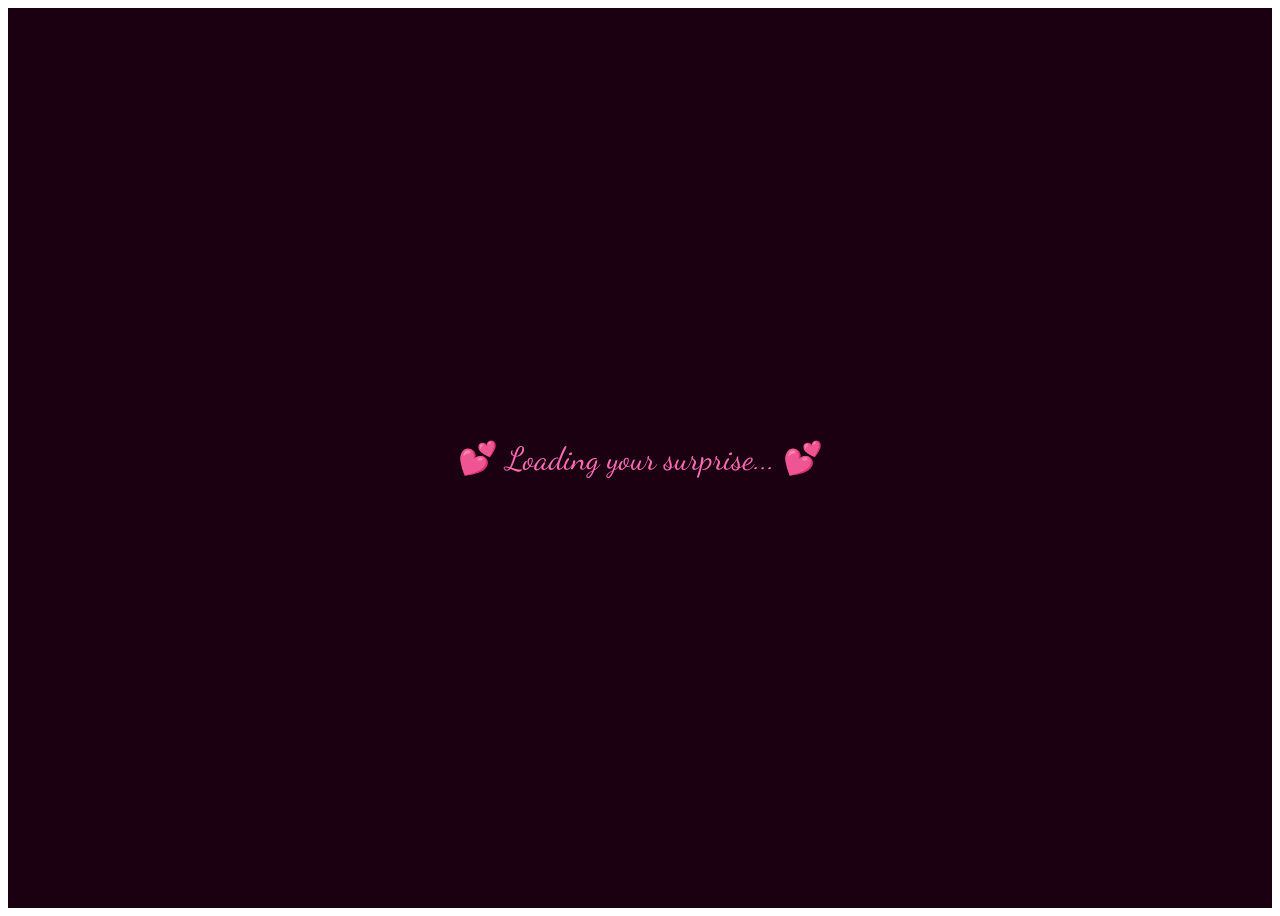
==== wwwroot/index.html @ 13219019 "commit" ====
<!DOCTYPE html>
<html lang="en">
<head>
    <meta charset="utf-8" />
    <meta name="viewport" content="width=device-width, initial-scale=1.0" />
    <title>💕 Happy Anniversary 💕</title>
    <base href="/" />
    <link rel="stylesheet" href="css/app.css" />
    <link href="https://fonts.googleapis.com/css2?family=Dancing+Script:wght@700&family=Poppins:wght@300;500&display=swap" rel="stylesheet" />
    <link rel="icon" type="image/png" href="[data-uri]" />
</head>
<body>
    <div id="app">
        <div style="display:flex;justify-content:center;align-items:center;height:100vh;background:#1a0011;">
            <div style="text-align:center;color:#ff69b4;font-family:'Dancing Script',cursive;font-size:2rem;">
                💕 Loading your surprise... 💕
            </div>
        </div>
    </div>
    <script src="_framework/blazor.webassembly.js"></script>
</body>
</html>
---- wwwroot/css/app.css ----
* {
    margin: 0;
    padding: 0;
    box-sizing: border-box;
}

body {
    font-family: 'Poppins', sans-serif;
    background: #1a0011;
    color: #fff;
    overflow-x: hidden;
}

/* ===== COMMON ===== */
.btn-magic {
    padding: 14px 35px;
    font-size: 1rem;
    border: none;
    border-radius: 50px;
    background: linear-gradient(45deg, #ff1493, #ff69b4);
    color: #fff;
    cursor: pointer;
    font-family: 'Poppins', sans-serif;
    box-shadow: 0 5px 25px rgba(255,20,147,0.5);
    transition: all 0.3s;
    margin: 8px;
}

    .btn-magic:hover, .btn-magic:active {
        transform: scale(1.08);
    }

.btn-secondary {
    padding: 14px 35px;
    font-size: 1rem;
    border: 2px solid #ff69b4;
    border-radius: 50px;
    background: transparent;
    color: #ff69b4;
    cursor: pointer;
    font-family: 'Poppins', sans-serif;
    transition: all 0.3s;
    margin: 8px;
}

    .btn-secondary:hover {
        background: rgba(255,105,180,0.1);
    }

.page-title {
    font-family: 'Dancing Script', cursive;
    font-size: 2.8rem;
    color: #ff69b4;
    text-align: center;
    margin-bottom: 10px;
    text-shadow: 0 0 20px rgba(255,105,180,0.5);
}

.page-subtitle {
    text-align: center;
    color: #ffb6c1;
    margin-bottom: 30px;
}

.nav-buttons {
    display: flex;
    justify-content: center;
    flex-wrap: wrap;
    padding: 30px 0;
}

/* ===== LANDING ===== */
.landing-screen {
    min-height: 100vh;
    display: flex;
    align-items: center;
    justify-content: center;
    flex-direction: column;
    background: linear-gradient(135deg, #1a0011, #4a0033, #1a0011);
    text-align: center;
    padding: 20px;
    position: relative;
    overflow: hidden;
}

.glow-title {
    font-family: 'Dancing Script', cursive;
    font-size: 3rem;
    color: #ff69b4;
    text-shadow: 0 0 10px #ff69b4, 0 0 25px #ff69b4, 0 0 50px #ff1493;
    animation: pulse 2s infinite;
}

.sub-heading {
    font-size: 1.3rem;
    color: #ffb6c1;
    margin: 15px 0;
}

.love-intro {
    color: #dda0dd;
    line-height: 1.8;
    margin: 20px 0;
    max-width: 500px;
}

.ring-animation {
    font-size: 4rem;
    animation: spin 4s linear infinite;
    margin-bottom: 15px;
}

@keyframes spin {
    0%,100% {
        transform: rotate(-10deg) scale(1);
    }

    50% {
        transform: rotate(10deg) scale(1.1);
    }
}

.stats-row {
    display: flex;
    gap: 20px;
    justify-content: center;
    flex-wrap: wrap;
    margin: 25px 0;
}

.stat-card {
    background: rgba(255,255,255,0.07);
    border-radius: 15px;
    padding: 15px 25px;
    text-align: center;
    border: 1px solid rgba(255,105,180,0.3);
}

.stat-number {
    display: block;
    font-size: 2rem;
    font-weight: 700;
    color: #ff69b4;
}

.stat-label {
    font-size: 0.8rem;
    color: #ffb6c1;
}

.pulse {
    animation: btnPulse 2s infinite;
}

@keyframes btnPulse {
    0%,100% {
        box-shadow: 0 5px 25px rgba(255,20,147,0.5);
    }

    50% {
        box-shadow: 0 5px 40px rgba(255,20,147,0.9);
    }
}

.falling-heart {
    position: absolute;
    font-size: 1.5rem;
    top: -50px;
    animation: fall linear infinite;
    opacity: 0.4;
    pointer-events: none;
}

@keyframes fall {
    0% {
        transform: translateY(-50px) rotate(0deg);
        opacity: 0.4;
    }

    100% {
        transform: translateY(110vh) rotate(360deg);
        opacity: 0;
    }
}

/* ===== GALLERY ===== */
.gallery-screen {
    min-height: 100vh;
    padding: 40px 20px;
    background: linear-gradient(135deg, #0a001a, #1a0033);
}

.gallery-grid {
    display: grid;
    grid-template-columns: repeat(auto-fit, minmax(260px, 1fr));
    gap: 20px;
    max-width: 1000px;
    margin: 0 auto;
}

.photo-card {
    border-radius: 15px;
    overflow: hidden;
    cursor: pointer;
    background: #2a0033;
    box-shadow: 0 5px 20px rgba(255,20,147,0.2);
    transition: transform 0.3s, box-shadow 0.3s;
    animation: fadeUp 0.6s ease both;
}

    .photo-card:hover, .photo-card.selected {
        transform: scale(1.04);
        box-shadow: 0 10px 35px rgba(255,20,147,0.5);
    }

.photo-frame {
    position: relative;
    overflow: hidden;
}

    .photo-frame img {
        width: 100%;
        height: 220px;
        object-fit: cover;
        display: block;
    }

.photo-overlay {
    position: absolute;
    inset: 0;
    background: rgba(255,20,147,0.3);
    display: flex;
    align-items: center;
    justify-content: center;
    opacity: 0;
    transition: opacity 0.3s;
    font-size: 2rem;
}

.photo-card:hover .photo-overlay {
    opacity: 1;
}

.photo-caption {
    padding: 12px 15px;
}

    .photo-caption strong {
        display: block;
        color: #ffb6c1;
        margin-bottom: 3px;
    }

    .photo-caption small {
        color: #999;
        font-size: 0.8rem;
    }

.photo-modal {
    position: fixed;
    inset: 0;
    background: rgba(0,0,0,0.9);
    display: flex;
    align-items: center;
    justify-content: center;
    z-index: 1000;
    padding: 20px;
}

.modal-content {
    background: #2a0033;
    border-radius: 20px;
    padding: 20px;
    max-width: 600px;
    width: 100%;
    text-align: center;
    position: relative;
}

    .modal-content img {
        width: 100%;
        border-radius: 12px;
        max-height: 400px;
        object-fit: cover;
    }

    .modal-content p {
        color: #ffb6c1;
        margin-top: 15px;
        font-size: 1.1rem;
    }

.modal-close {
    position: absolute;
    top: 10px;
    right: 15px;
    background: none;
    border: none;
    color: #ff69b4;
    font-size: 1.5rem;
    cursor: pointer;
}

/* ===== STEPS ===== */
.steps-screen {
    min-height: 100vh;
    padding: 40px 20px;
    background: linear-gradient(135deg, #001a0a, #003a1a);
}

    .steps-screen .page-title {
        color: #50fa7b;
    }

.steps-timeline {
    max-width: 750px;
    margin: 0 auto;
}

.step-card {
    background: rgba(255,255,255,0.04);
    border-left: 4px solid #ff69b4;
    border-radius: 12px;
    padding: 18px;
    margin-bottom: 15px;
    cursor: pointer;
    transition: all 0.3s;
    animation: fadeUp 0.5s ease both;
}

    .step-card:hover {
        background: rgba(255,255,255,0.08);
        transform: translateX(8px);
    }

.step-header {
    display: flex;
    align-items: center;
    gap: 12px;
    flex-wrap: wrap;
}

.step-number {
    width: 32px;
    height: 32px;
    border-radius: 50%;
    display: flex;
    align-items: center;
    justify-content: center;
    font-weight: 700;
    font-size: 0.9rem;
    flex-shrink: 0;
}

.step-emoji-big {
    font-size: 1.8rem;
}

.step-title-text {
    flex: 1;
    font-weight: 500;
    color: #fff;
    font-size: 1rem;
}

.step-toggle {
    color: #ff69b4;
    font-size: 0.8rem;
}

.step-body {
    padding-top: 12px;
    color: #ccc;
    line-height: 1.7;
    font-size: 0.95rem;
    border-top: 1px solid rgba(255,255,255,0.08);
    margin-top: 12px;
}

.steps-progress {
    max-width: 750px;
    margin: 20px auto;
    text-align: center;
    color: #ffb6c1;
}

.progress-bar {
    background: rgba(255,255,255,0.1);
    border-radius: 10px;
    height: 8px;
    margin-top: 8px;
    overflow: hidden;
}

.progress-fill {
    background: linear-gradient(90deg, #ff1493, #ff69b4);
    height: 100%;
    border-radius: 10px;
    transition: width 0.5s ease;
}

/* ===== FINAL ===== */
.final-screen {
    min-height: 100vh;
    display: flex;
    align-items: center;
    justify-content: center;
    flex-direction: column;
    background: linear-gradient(135deg, #1a0011, #330022);
    text-align: center;
    padding: 30px 20px;
    position: relative;
    overflow: hidden;
}

.mega-glow {
    font-family: 'Dancing Script', cursive;
    font-size: 3.5rem;
    color: #ff69b4;
    text-shadow: 0 0 15px #ff69b4, 0 0 35px #ff1493, 0 0 60px #ff69b4;
    animation: pulse 1.5s infinite;
    margin: 10px 0;
}

.to-name {
    font-size: 1.3rem;
    color: #ffb6c1;
    margin-bottom: 30px;
}

.crown-animation {
    font-size: 4rem;
    animation: bounce 2s infinite;
}

@keyframes bounce {
    0%,100% {
        transform: translateY(0);
    }

    50% {
        transform: translateY(-15px);
    }
}

.love-letter-card {
    background: rgba(255,255,255,0.06);
    border: 1px solid rgba(255,105,180,0.3);
    border-radius: 20px;
    padding: 30px;
    max-width: 600px;
    margin: 20px auto;
    text-align: left;
    line-height: 2;
}

.letter-header {
    font-size: 1.3rem;
    color: #ff69b4;
    margin-bottom: 20px;
    text-align: center;
    font-weight: 700;
}

.love-letter-card p {
    color: #ffb6c1;
    margin-bottom: 15px;
}

.letter-sign {
    color: #fff;
    font-style: italic;
}

.final-stats {
    display: flex;
    gap: 15px;
    flex-wrap: wrap;
    justify-content: center;
    margin: 25px 0;
}

.stat-bubble {
    background: rgba(255,20,147,0.15);
    border: 1px solid rgba(255,105,180,0.4);
    border-radius: 25px;
    padding: 10px 20px;
    color: #ffb6c1;
    font-size: 0.9rem;
}

.final-buttons {
    display: flex;
    flex-wrap: wrap;
    justify-content: center;
}

.fireworks-container {
    position: fixed;
    inset: 0;
    pointer-events: none;
    z-index: 0;
}

.firework-dot {
    position: absolute;
    width: 6px;
    height: 6px;
    border-radius: 50%;
    animation: explode 3s ease-in-out infinite;
}

@keyframes explode {
    0% {
        transform: scale(1);
        opacity: 1;
    }

    50% {
        transform: scale(20);
        opacity: 0.5;
    }

    100% {
        transform: scale(1);
        opacity: 0;
    }
}

.floating-hearts-layer {
    position: fixed;
    inset: 0;
    pointer-events: none;
    z-index: 1;
}

.float-heart {
    position: absolute;
    bottom: -50px;
    animation: riseUp ease-in-out infinite;
}

@keyframes riseUp {
    0% {
        transform: translateY(0) rotate(0deg);
        opacity: 1;
    }

    100% {
        transform: translateY(-110vh) rotate(45deg);
        opacity: 0;
    }
}

.final-content {
    position: relative;
    z-index: 2;
}

/* ===== ANIMATIONS ===== */
@keyframes pulse {
    0%,100% {
        transform: scale(1);
    }

    50% {
        transform: scale(1.04);
    }
}

@keyframes fadeUp {
    from {
        opacity: 0;
        transform: translateY(30px);
    }

    to {
        opacity: 1;
        transform: translateY(0);
    }
}

/* ===== MOBILE ===== */
@media (max-width: 600px) {
    .glow-title, .mega-glow {
        font-size: 2.2rem;
    }

    .page-title {
        font-size: 2rem;
    }

    .gallery-grid {
        grid-template-columns: 1fr 1fr;
    }

    .btn-magic, .btn-secondary {
        padding: 12px 25px;
        font-size: 0.95rem;
    }

    .stats-row {
        gap: 10px;
    }
}
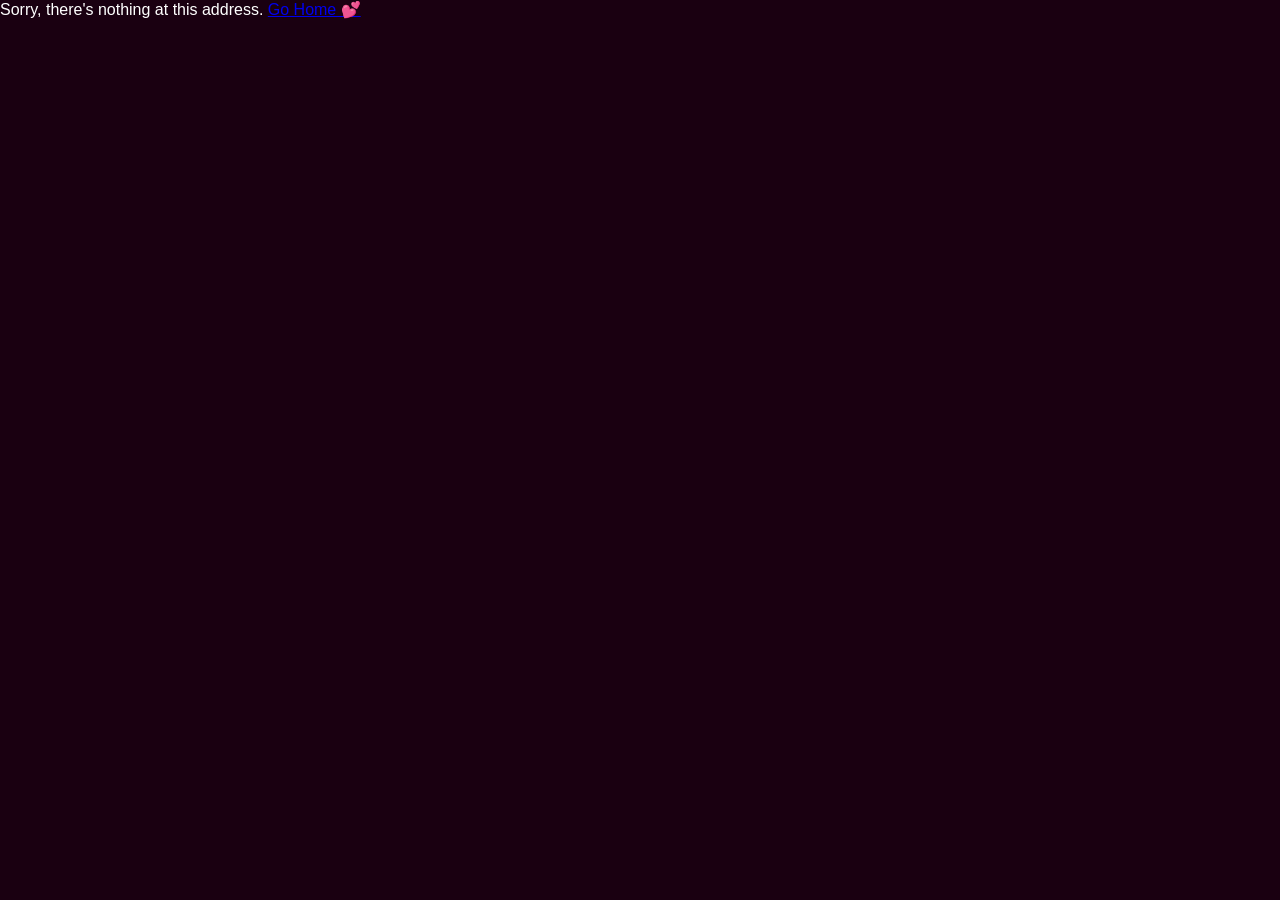
==== commit 07afb9e5: "Add SPA redirect script in index.html Added a script to handle SPA redirect from 404.html." ====
--- a/wwwroot/index.html
+++ b/wwwroot/index.html
@@ -4,6 +4,19 @@
     <meta charset="utf-8" />
     <meta name="viewport" content="width=device-width, initial-scale=1.0" />
     <title>💕 Happy Anniversary 💕</title>
+    <script>
+        // Handle SPA redirect from 404.html
+        (function (l) {
+            if (l.search[1] === '/') {
+                var decoded = l.search.slice(1).split('&').map(function (s) {
+                    return s.replace(/~and~/g, '&');
+                }).join('?');
+                window.history.replaceState(null, null,
+                    l.pathname.slice(0, -1) + decoded + l.hash
+                );
+            }
+        }(window.location));
+    </script>
     <base href="/" />
     <link rel="stylesheet" href="css/app.css" />
     <link href="https://fonts.googleapis.com/css2?family=Dancing+Script:wght@700&family=Poppins:wght@300;500&display=swap" rel="stylesheet" />
@@ -19,4 +32,4 @@
     </div>
     <script src="_framework/blazor.webassembly.js"></script>
 </body>
-</html>+</html>
